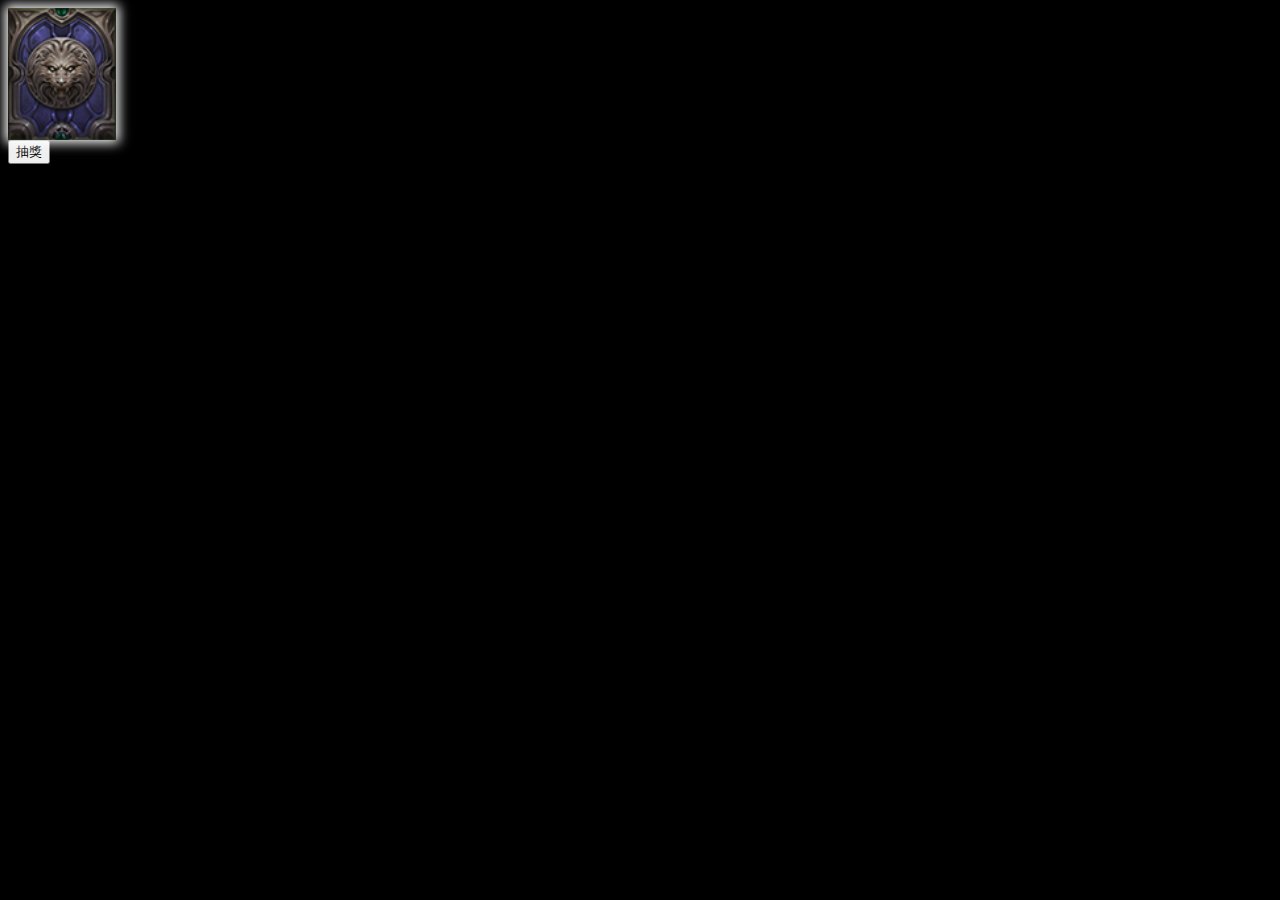
==== Team-A/web/index.html @ 6920bee5 "slotCard Web" ====
<!DOCTYPE html>
<html lang="en">
<head>
  <meta charset="UTF-8">
  <title>Card Simulator</title>
  <link rel="stylesheet" href="css/style.css">
</head>
<body>
  <div class="outer-particle">
    <div class="card-effect glow"></div>
    <div class="card-container">
      <div class="card-cover">
        <img src="imgs/card_back.png" alt="">
      </div>
      <ul class="roll-list"></ul>
    </div>
  </div>
  <button class="roll-btn">抽獎</button>
  <script src="js/index.js"></script>
</body>
</html>
---- Team-A/web/css/style.css ----
@keyframes glow {
    0%   {opacity: 1;}
    50%   {opacity: 0.3;}
    100% {opacity: 1;}
}

body {
  background: #000;
}

/** {
  box-shadow: 0 0 1px red;
}*/
.card-effect {
  width: 108px;
  height: 132px;
  position: absolute;
}

.glow {
  box-shadow: 0px 0px 11px 3px #FFF;
  animation: glow 2s linear infinite;
  
}

.card-cover {
  display: block;
  width: 108px;
  height: 132px;
  position: absolute;
}

.card-cover img {
  width: 108px;
  height: 132px;
}

.card-cover.disable {
  display: none;
}

.card-container {
  position: relative;
  height: 132px;
  width: 108px;
  overflow: hidden;
}

.roll-list {
  width: 2160px;
  height: auto;
  list-style-type: none;
  margin: 0;
  padding:0;
  transition: transform 8s;
  transition-timing-function: cubic-bezier(0.1, 0.96, 0.45, 0.96);
}

.roll-list li {
  display: inline-block;
  width: 108px;
  height: 132px;
  background-repeat: no-repeat;
}

.white-card {
  background: url('../imgs/card_color.png');
  background-size: cover;
  background-position: 25% 0%;
}

.green-card {
  background: url('../imgs/card_color.png');
  background-size: cover;
  background-position: 50% 0%;
}

.blue-card {
  background: url('../imgs/card_color.png');
  background-size: cover;
  background-position: 75% 0%;
}

.red-card {
  background: url('../imgs/card_color.png');
  background-size: cover;
  background-position: 100% 0%;
}

.roll-list.rolled {
  transform: translateX(-2052px);
}
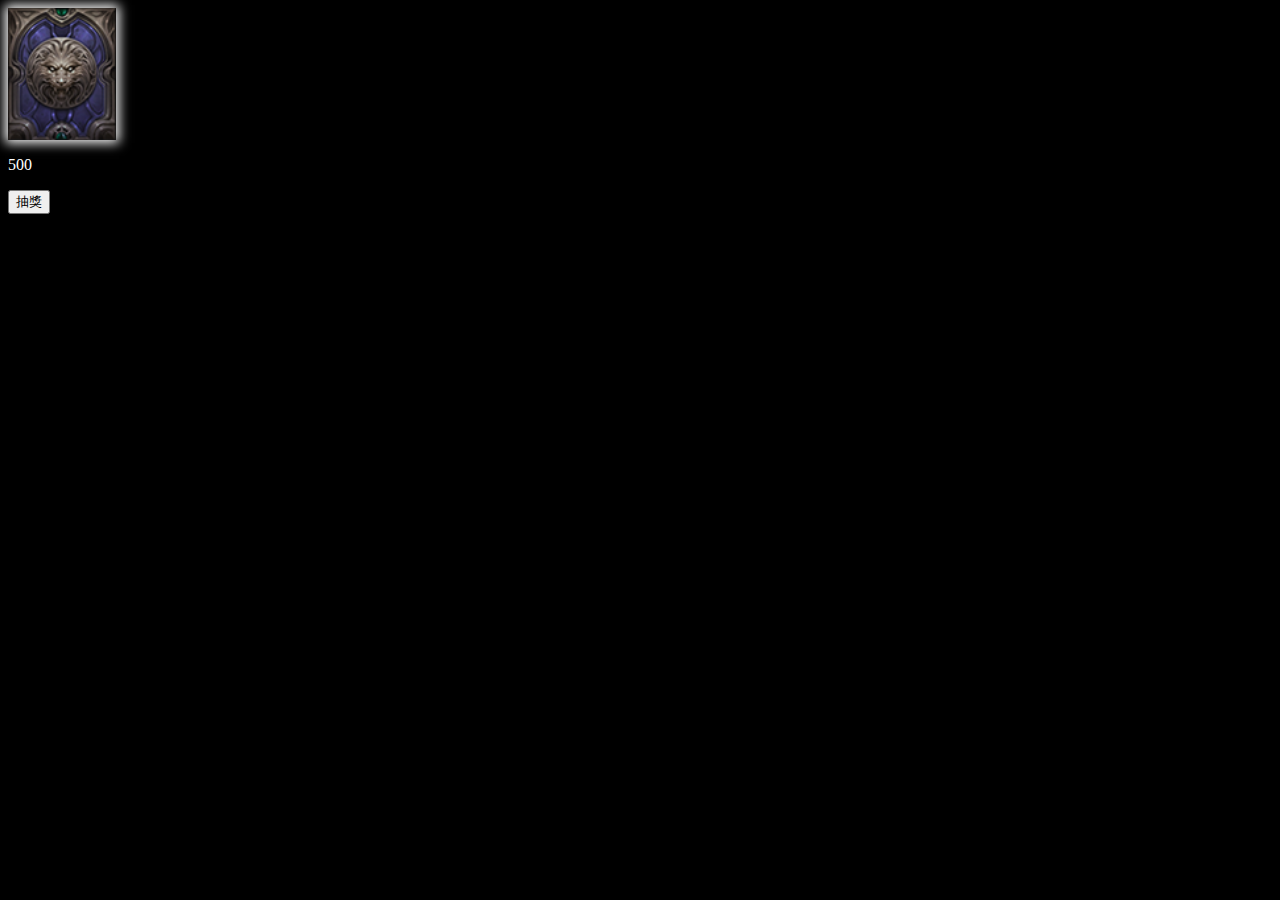
==== commit 64de6874: "add updateMoney" ====
--- a/Team-A/web/index.html
+++ b/Team-A/web/index.html
@@ -3,6 +3,7 @@
 <head>
   <meta charset="UTF-8">
   <title>Card Simulator</title>
+  <meta name="viewport" content="width=device-width, initial-scale=1, user-scalable=no">
   <link rel="stylesheet" href="css/style.css">
 </head>
 <body>
@@ -14,6 +15,7 @@
       </div>
       <ul class="roll-list"></ul>
     </div>
+    <p class="balance">500</p>
   </div>
   <button class="roll-btn">抽獎</button>
   <script src="js/index.js"></script>
--- a/Team-A/web/css/style.css
+++ b/Team-A/web/css/style.css
@@ -21,6 +21,10 @@
   box-shadow: 0px 0px 11px 3px #FFF;
   animation: glow 2s linear infinite;
   
+}
+
+.balance {
+  color: white
 }
 
 .card-cover {
@@ -52,7 +56,7 @@
   list-style-type: none;
   margin: 0;
   padding:0;
-  transition: transform 8s;
+  transition: transform 4s;
   transition-timing-function: cubic-bezier(0.1, 0.96, 0.45, 0.96);
 }
 
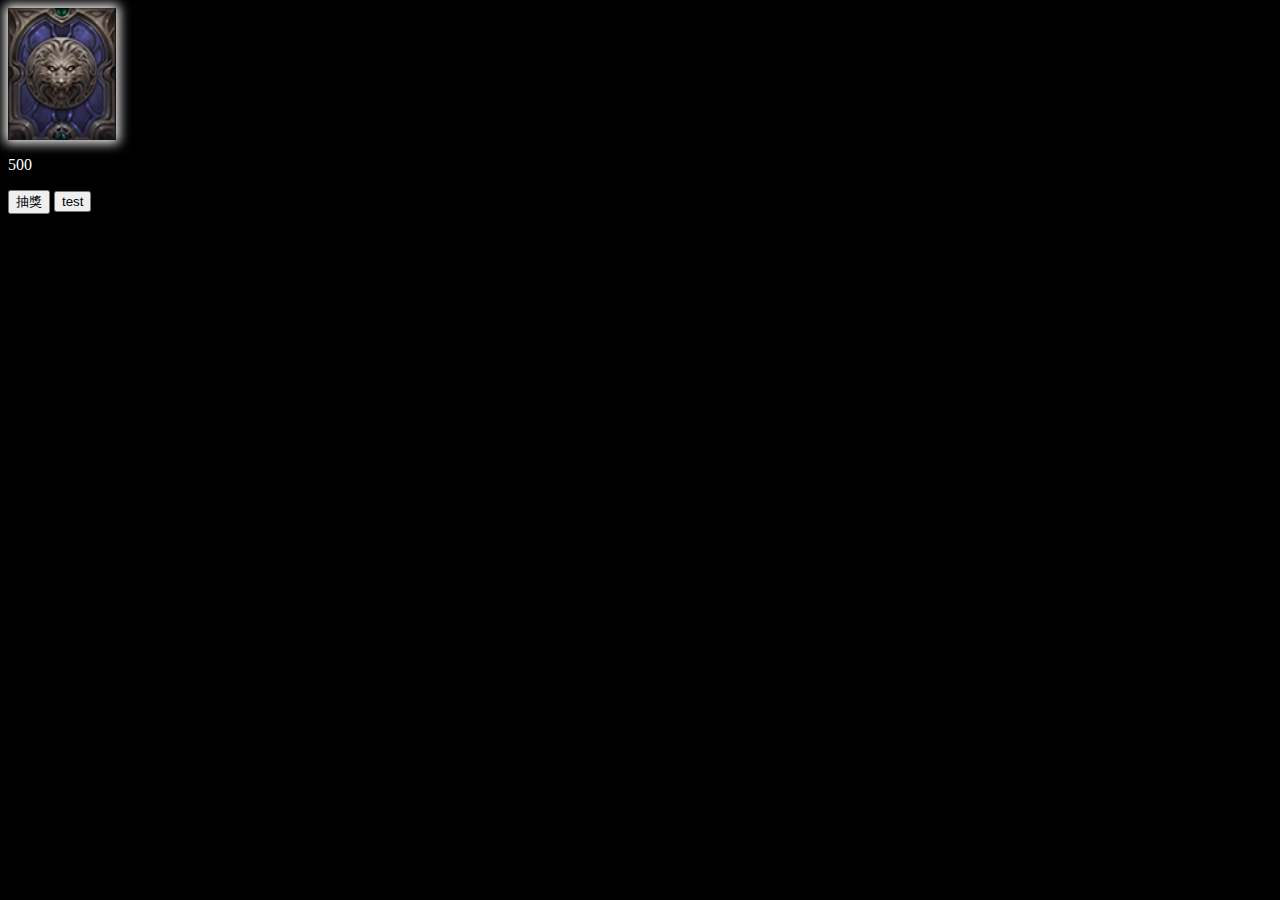
==== commit 238ddfdc: "add test button" ====
--- a/Team-A/web/index.html
+++ b/Team-A/web/index.html
@@ -18,6 +18,7 @@
     <p class="balance">500</p>
   </div>
   <button class="roll-btn">抽獎</button>
+  <button class="test-btn">test</button>
   <script src="js/index.js"></script>
 </body>
 </html>